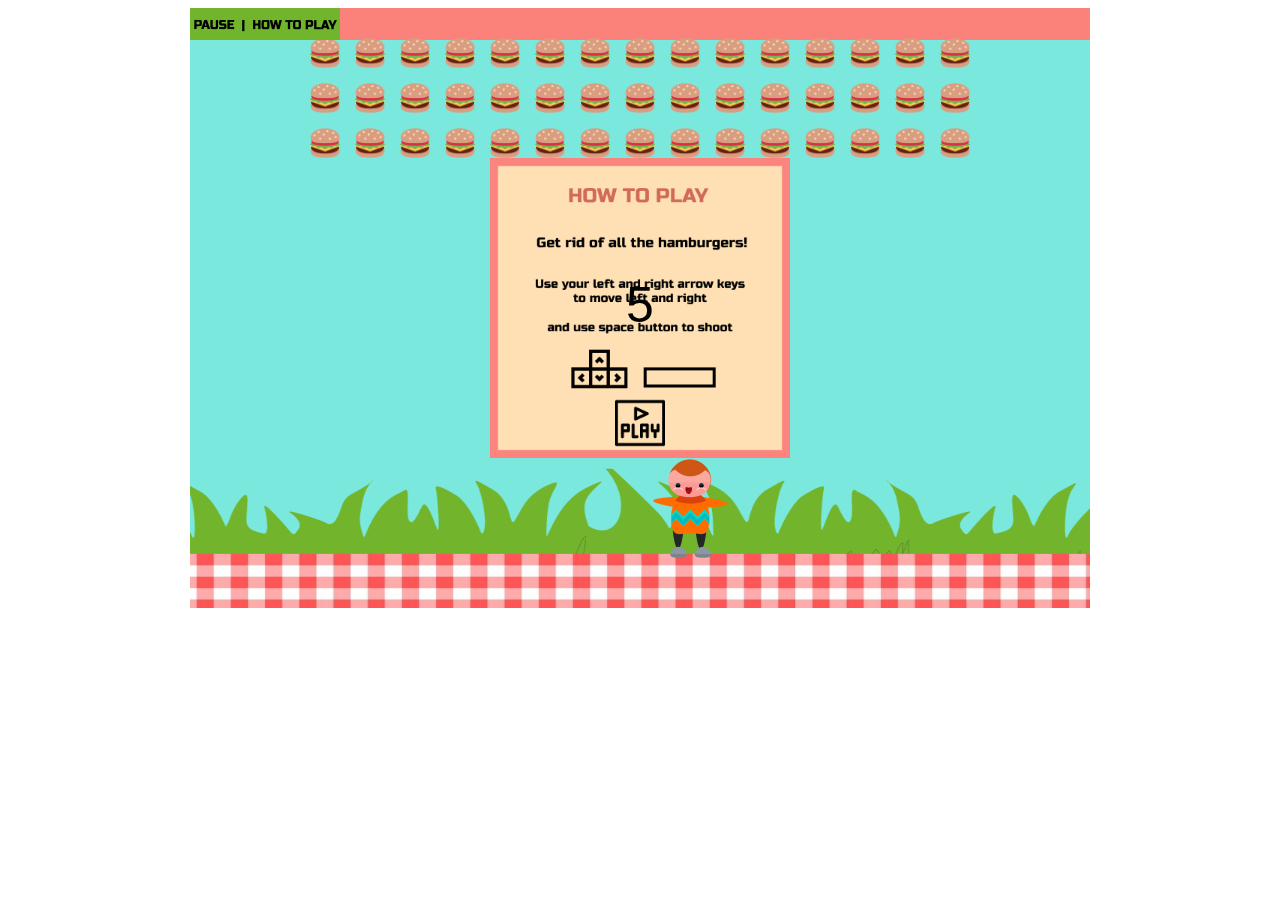
==== Game/index.html @ 822bebde "merge try" ====
<!DOCTYPE html>
<html lang="en">
  <head>
    <meta charset="UTF-8" />
    <meta name="viewport" content="width=device-width, initial-scale=1.0" />
    <meta http-equiv="X-UA-Compatible" content="ie=edge" />
    <title>Document</title>
  </head>

  <body style="text-align: center">
    <script src="mergeTry.js"></script>
  </body>
</html>
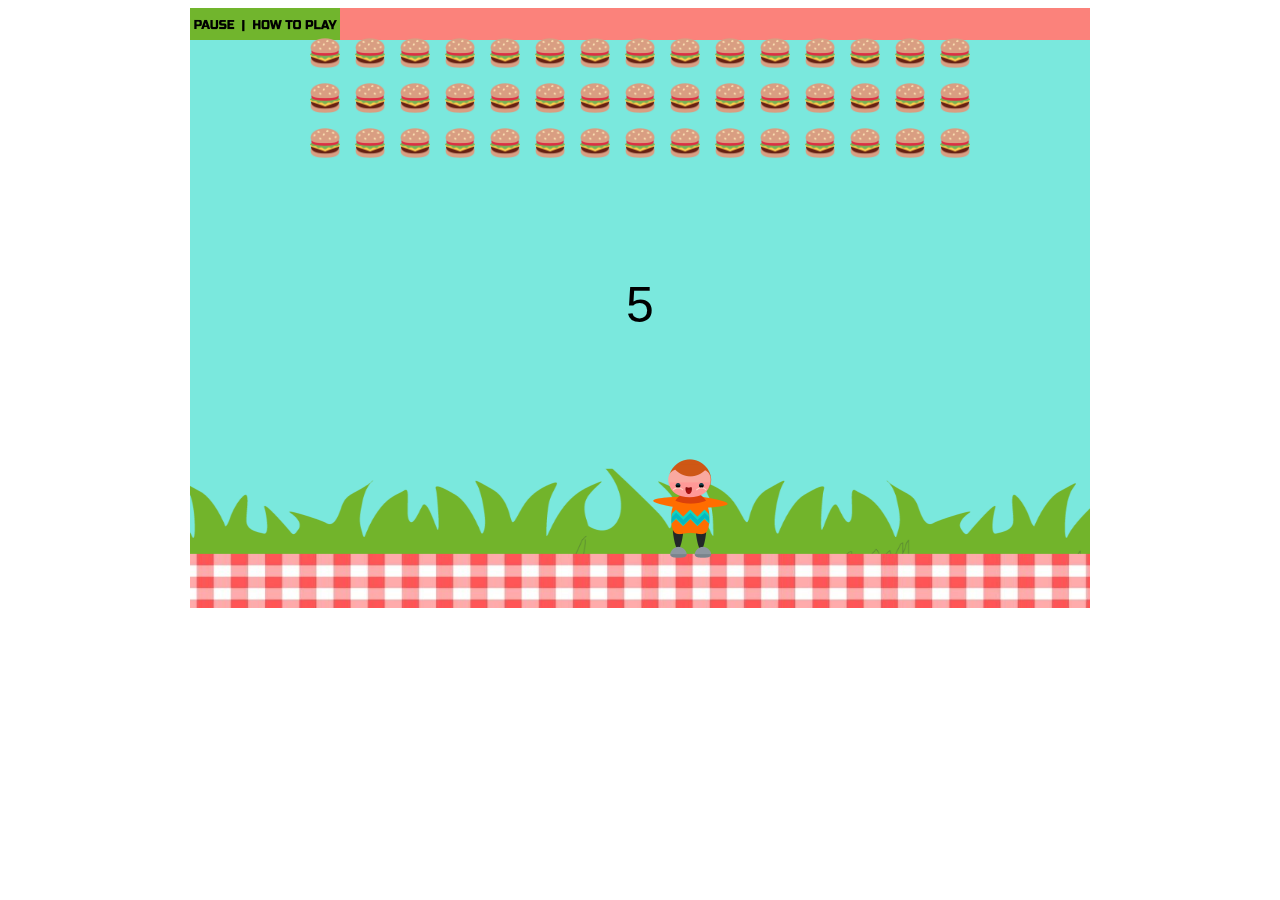
==== commit 0b9efc3a: "merge try continue" ====
--- a/Game/index.html
+++ b/Game/index.html
@@ -1,13 +1,16 @@
 <!DOCTYPE html>
 <html lang="en">
-  <head>
-    <meta charset="UTF-8" />
-    <meta name="viewport" content="width=device-width, initial-scale=1.0" />
-    <meta http-equiv="X-UA-Compatible" content="ie=edge" />
-    <title>Document</title>
-  </head>
 
-  <body style="text-align: center">
-    <script src="mergeTry.js"></script>
-  </body>
-</html>
+<head>
+  <meta charset="UTF-8" />
+  <meta name="viewport" content="width=device-width, initial-scale=1.0" />
+  <meta http-equiv="X-UA-Compatible" content="ie=edge" />
+  <title>Document</title>
+</head>
+
+<body style="text-align: center">
+  <script src="https://jeremyckahn.github.io/keydrown/dist/keydrown.min.js"></script>
+  <script src="script.js"></script>
+</body>
+
+</html>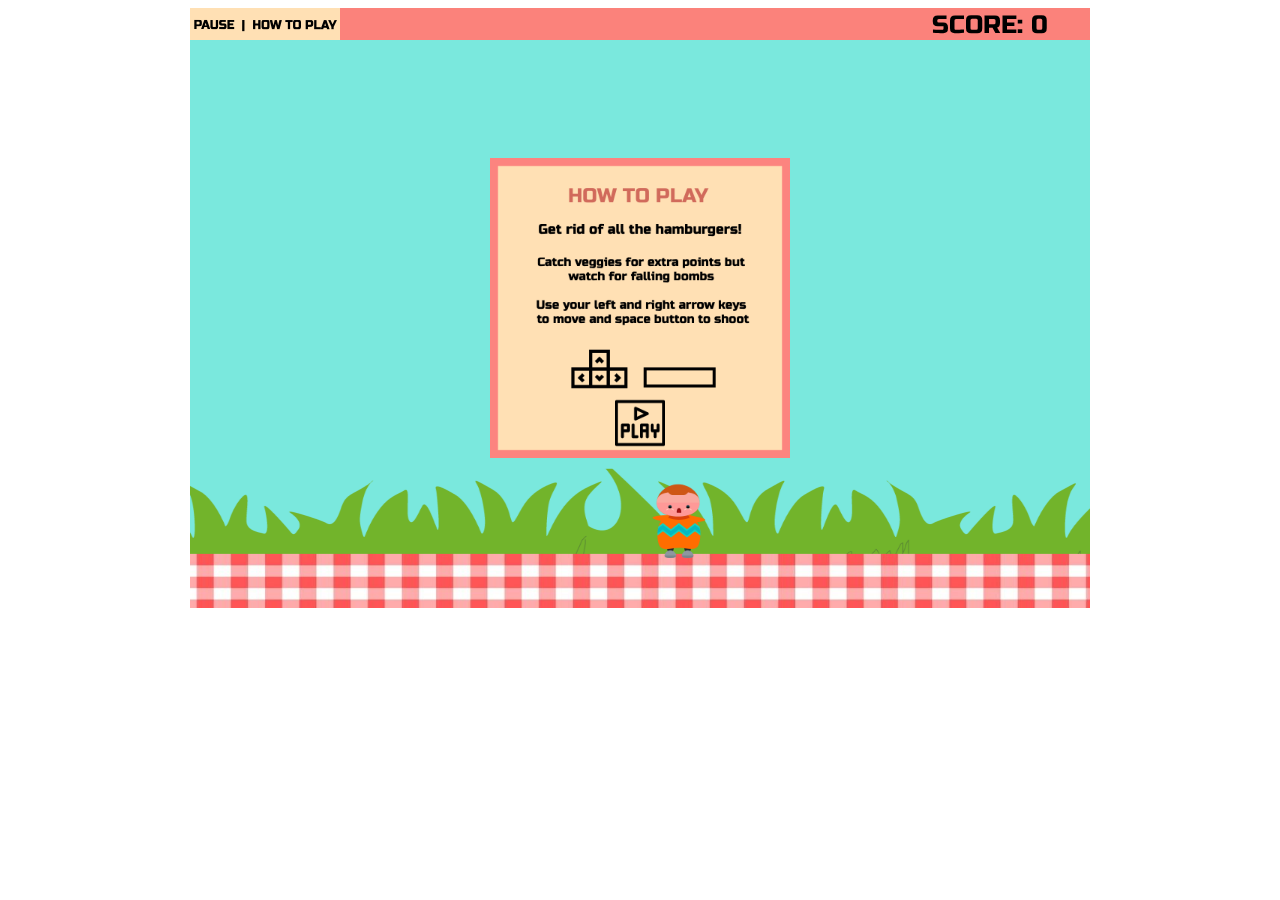
==== commit af5af7e9: "font of score changed" ====
--- a/Game/index.html
+++ b/Game/index.html
@@ -5,6 +5,13 @@
   <meta charset="UTF-8" />
   <meta name="viewport" content="width=device-width, initial-scale=1.0" />
   <meta http-equiv="X-UA-Compatible" content="ie=edge" />
+  <link href='https://fonts.googleapis.com/css?family=Russo One' rel='stylesheet'>
+  <style>
+    canvas {
+      font-family: 'Russo One'
+    }
+  
+  </style>
   <title>Document</title>
 </head>
 
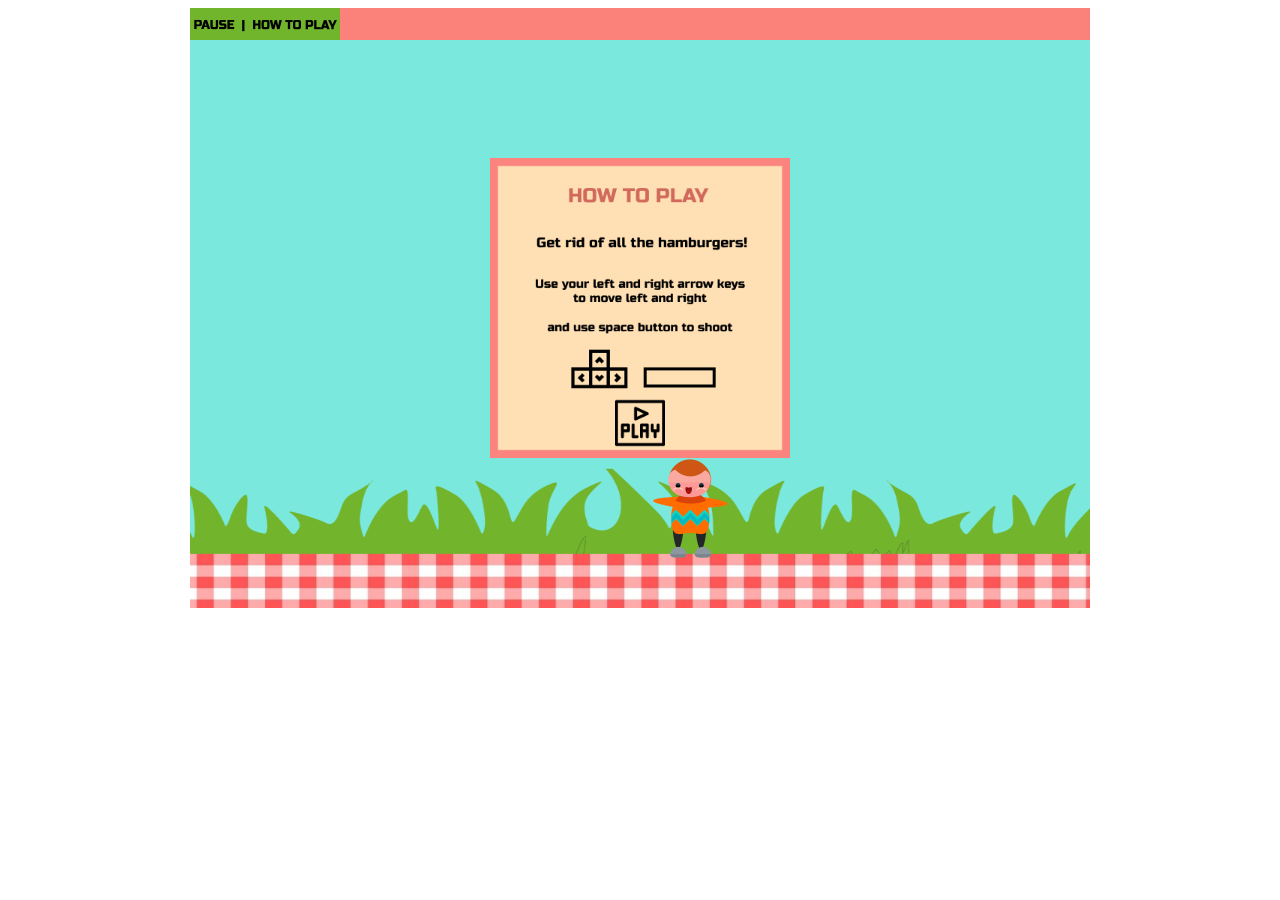
==== commit a5c783bd: "Merge b52a4c016e32edf5f01c20fe42205d2fc90f6695 into 2c8021c36a643ab62797da7b11a60dd52efb224b" ====
--- a/Game/index.html
+++ b/Game/index.html
@@ -5,13 +5,6 @@
   <meta charset="UTF-8" />
   <meta name="viewport" content="width=device-width, initial-scale=1.0" />
   <meta http-equiv="X-UA-Compatible" content="ie=edge" />
-  <link href='https://fonts.googleapis.com/css?family=Russo One' rel='stylesheet'>
-  <style>
-    canvas {
-      font-family: 'Russo One'
-    }
-  
-  </style>
   <title>Document</title>
 </head>
 
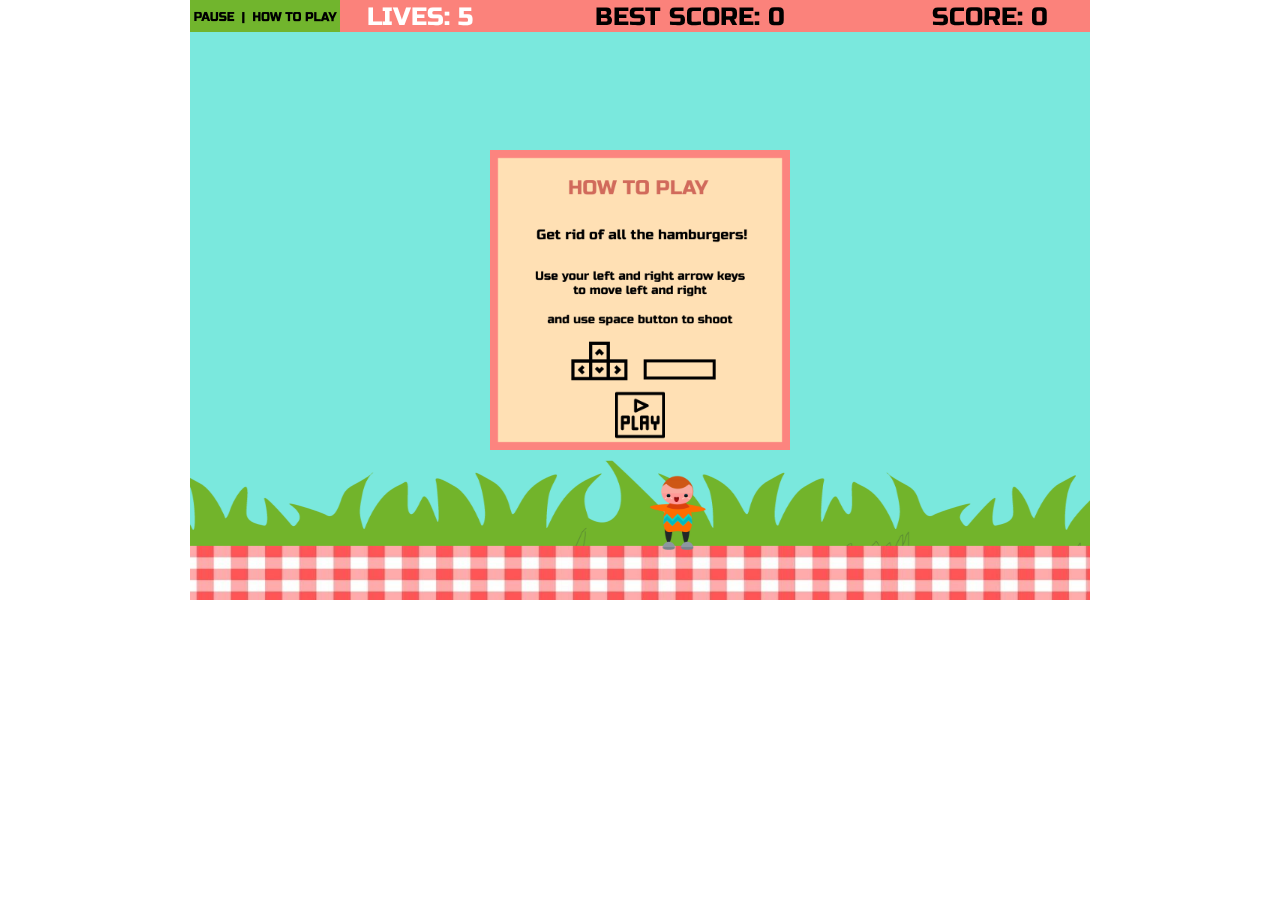
==== commit 675ea53c: "mobile scalling added" ====
--- a/Game/index.html
+++ b/Game/index.html
@@ -5,6 +5,18 @@
   <meta charset="UTF-8" />
   <meta name="viewport" content="width=device-width, initial-scale=1.0" />
   <meta http-equiv="X-UA-Compatible" content="ie=edge" />
+  <link href='https://fonts.googleapis.com/css?family=Russo One' rel='stylesheet'>
+  <style>
+    body {
+      margin: 0;
+    }
+
+    canvas {
+      font-family: 'Russo One';
+      max-width: 100vw;
+      max-height: 100vh
+    }
+  </style>
   <title>Document</title>
 </head>
 
